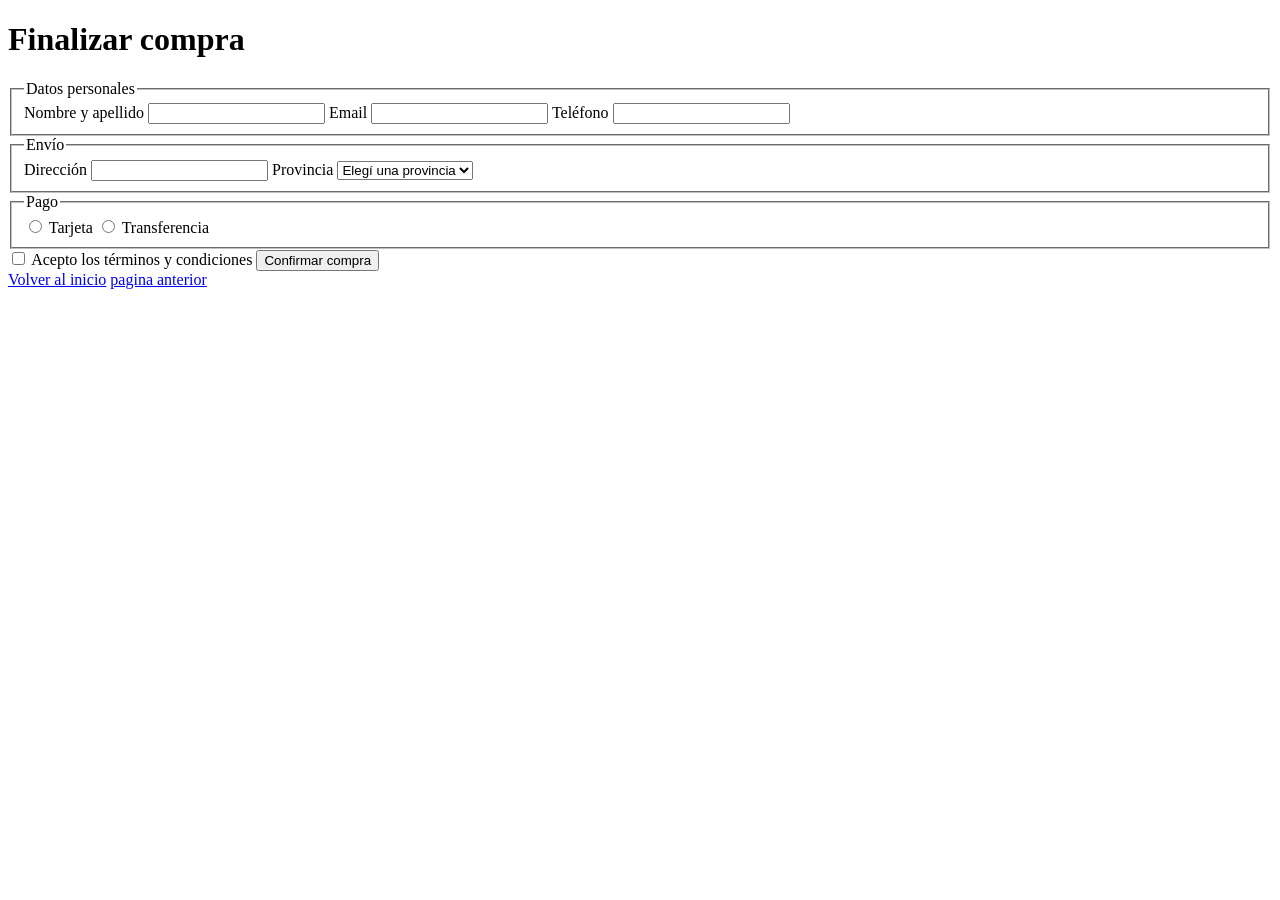
==== checkout.html @ 306d7d90 "agregar checkout y recursos" ====
<!DOCTYPE html>
<html lang="es">
<head>
    <meta charset="UTF-8">
    <meta name="viewport" content="width=device-width, initial-scale=1.0">
    <title>Tienda Virtual | Finalizar compra</title>
</head>
<body>
    <h1>Finalizar compra</h1>

    <form action="#" method="post">
    <fieldset>
        <legend>Datos personales</legend>
        <label for="nombre">Nombre y apellido</label>
        <input type="text" id="nombre" name="nombre" required>

        <label for="email">Email</label>
        <input type="email" id="email" name="email" required>

        <label for="telefono">Teléfono</label>
        <input type="tel" id="telefono" name="telefono">
    </fieldset>

    <fieldset>
        <legend>Envío</legend>
        <label for="direccion">Dirección</label>
        <input type="text" id="direccion" name="direccion" required>

        <label for="provincia">Provincia</label>
        <select id="provincia" name="provincia" required>
        <option value="">Elegí una provincia</option>
        <option value="misiones">Misiones</option>
        <option value="corrientes">Corrientes</option>
        <option value="buenos-aires">Buenos Aires</option>
        </select>
    </fieldset>

    <fieldset>
        <legend>Pago</legend>
        <input type="radio" id="tarjeta" name="pago" value="tarjeta" required>
        <label for="tarjeta">Tarjeta</label>
        <input type="radio" id="transferencia" name="pago" value="transferencia">
        <label for="transferencia">Transferencia</label>
    </fieldset>

    <input type="checkbox" id="terminos" name="terminos" required>
    <label for="terminos">Acepto los términos y condiciones</label>

    <button type="submit">Confirmar compra</button>
    </form>
    <a href="index.html">Volver al inicio</a>
    <a href="contacto.html">pagina anterior</a>
</body>
</html>
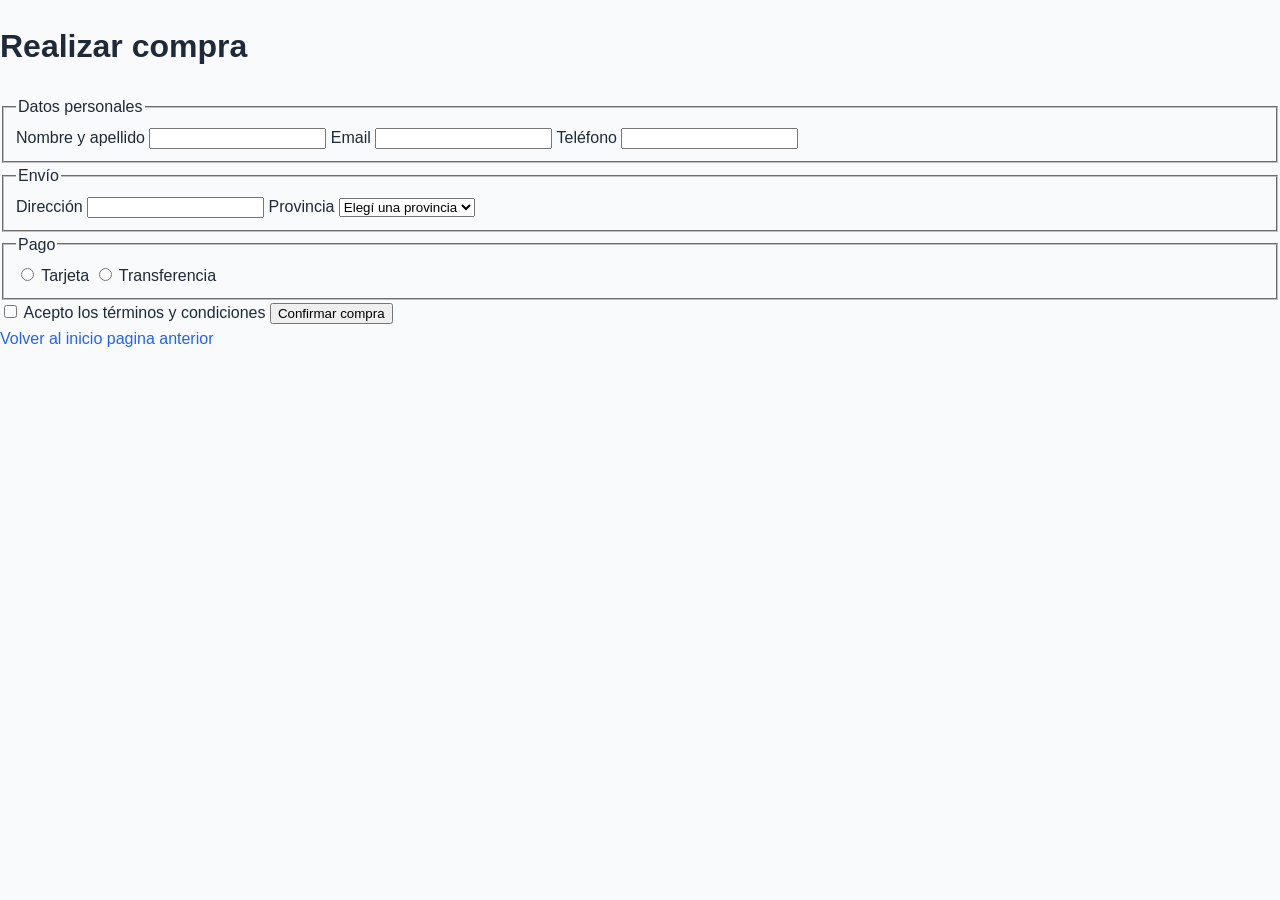
==== commit 615c134e: "modifique casi toda la extructura" ====
--- a/checkout.html
+++ b/checkout.html
@@ -4,9 +4,11 @@
     <meta charset="UTF-8">
     <meta name="viewport" content="width=device-width, initial-scale=1.0">
     <title>Tienda Virtual | Finalizar compra</title>
+    <link rel="icon"  href="img/logo.jpg" />
+    <link rel="stylesheet" href="css/estilos.css">
 </head>
 <body>
-    <h1>Finalizar compra</h1>
+    <h1>Realizar compra</h1>
 
     <form action="#" method="post">
     <fieldset>
--- a/css/estilos.css
+++ b/css/estilos.css
@@ -0,0 +1,51 @@
+
+*{box-sizing:border-box ;}
+
+body{
+    margin: 0;
+    font-family:arial,sans-serif;
+    line-height: 1.6;
+    color: #1f2937;
+    background-color: #f8fafc;
+}
+
+a{
+    color: #2563eb;
+    text-decoration: none;
+}
+
+header {
+    background-color: #0f172a;
+    color: white;
+    padding: 1rem 2rem;
+}
+
+header a { 
+    color: white;
+}
+nav ul {
+    list-style: none;
+    margin: 0;
+    padding: 0;
+}
+main {
+padding: 2rem;
+}
+article {
+    background-color: white;
+    border: 1px solid #e2e8f0;
+    border-radius: 12px;
+    padding: 1rem;
+    margin-bottom: 1.5rem;
+    box-shadow: 0 2px 8px rgba(red, green, blue, alpha);
+}
+article img{
+    max-width: 100%;
+
+}
+footer{
+    background-color: #0f172a;
+    color:#cbd5e1;
+    padding: 1.5rem 2rem;
+    text-align: center;
+}
